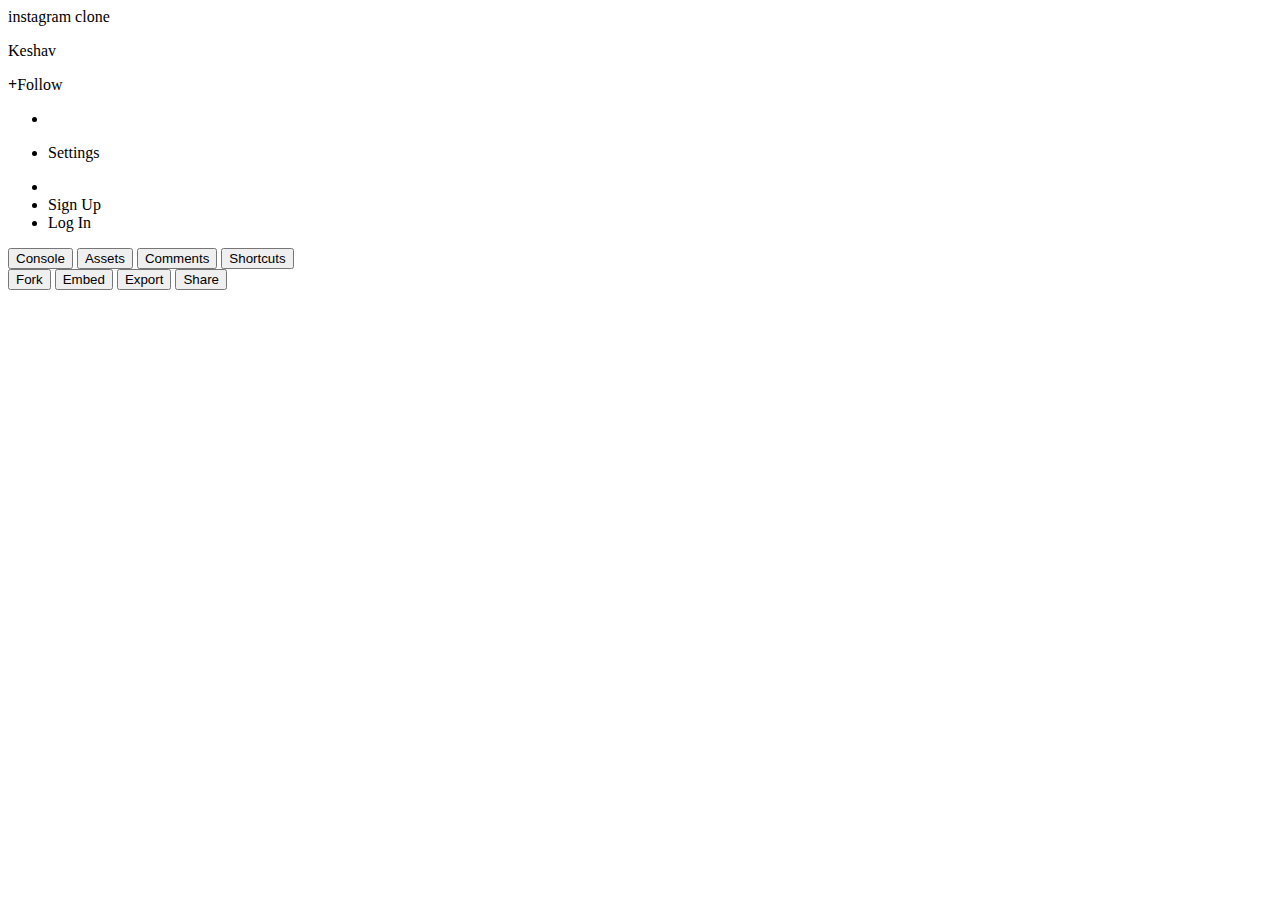
==== codepen_ux/codepen.html @ e145dd49 "Create codepen.html" ====
<!DOCTYPE html>
<html lang="en">

<head>
  <meta charset="UTF-8" />
  <meta name="viewport" content="width=device-width, initial-scale=1.0" />
  <title>instagram clone</title>
  <!-- Link for favicon -->
  <link rel="shortcut icon"
    href="https://cpwebassets.codepen.io/assets/favicon/favicon-aec34940fbc1a6e787974dcd360f2c6b63348d4b1f4e06c77743096d55480f33.ico"
    type="image/x-icon" />
  <link rel="stylesheet" href="https://cdnjs.cloudflare.com/ajax/libs/font-awesome/6.5.1/css/all.min.css"
    integrity="sha512-DTOQO9RWCH3ppGqcWaEA1BIZOC6xxalwEsw9c2QQeAIftl+Vegovlnee1c9QX4TctnWMn13TZye+giMm8e2LwA=="
    crossorigin="anonymous" referrerpolicy="no-referrer" />
  <!-- Link for css -->
  <link rel="stylesheet" href="codepen.css" />

</head>

<body>

  <!-- Navigation bar -->
  <div class="Navbar">
    <!-- Left side of Navbar -->
    <div class="left">
      <div class="left_child">
        <i class="fa-brands fa-codepen"></i>
      </div>
      <div class="right_child">
        <div class="upper_part">instagram clone</div>
        <div class="lower_part">
          <p>Keshav</p>
          <div class="button_follow"><strong>+</strong>Follow</div>
        </div>
      </div>
    </div>
    <!-- Right side of Navbar -->
    <div class="right">
      <ul>
        <li>

        </li>
        <li>

          <p>Settings</p>
        </li>
        <li>

        </li>
        <li>Sign Up</li>
        <li>Log In</li>
      </ul>
    </div>
  </div>
  
  <!-- footer -->
  <div class="footer">
    <!-- left buttons of footer -->
    <div class="left_buttons">
      <button>Console</button>
      <button>Assets</button>
      <button>Comments</button>
      <button>Shortcuts</button>
    </div>

    <!-- Right buttons of footer -->
    <div class="right_buttons">
      <button>Fork</button>
      <button>Embed</button>
      <button>Export</button>
      <button class="share_button">Share</button>
    </div>

  </div>
</body>

</html>
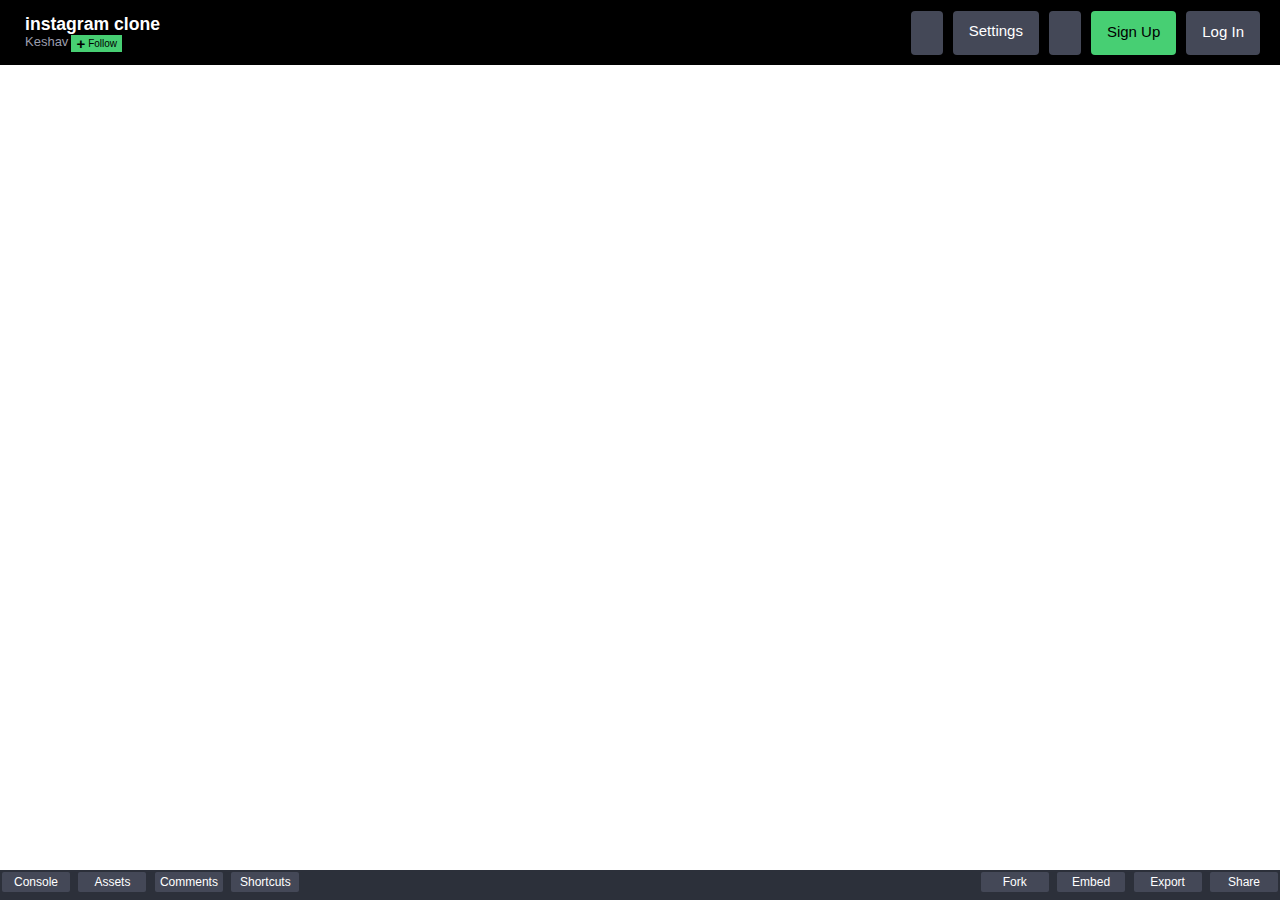
==== commit 5da98aad: "updated file" ====
--- a/codepen_ux/codepen.html
+++ b/codepen_ux/codepen.html
@@ -5,30 +5,28 @@
   <meta charset="UTF-8" />
   <meta name="viewport" content="width=device-width, initial-scale=1.0" />
   <title>instagram clone</title>
-  <!-- Link for favicon -->
+  <!-- Link for logo and text -->
   <link rel="shortcut icon"
     href="https://cpwebassets.codepen.io/assets/favicon/favicon-aec34940fbc1a6e787974dcd360f2c6b63348d4b1f4e06c77743096d55480f33.ico"
     type="image/x-icon" />
   <link rel="stylesheet" href="https://cdnjs.cloudflare.com/ajax/libs/font-awesome/6.5.1/css/all.min.css"
     integrity="sha512-DTOQO9RWCH3ppGqcWaEA1BIZOC6xxalwEsw9c2QQeAIftl+Vegovlnee1c9QX4TctnWMn13TZye+giMm8e2LwA=="
     crossorigin="anonymous" referrerpolicy="no-referrer" />
-  <!-- Link for css -->
   <link rel="stylesheet" href="codepen.css" />
-
 </head>
 
 <body>
 
-  <!-- Navigation bar -->
-  <div class="Navbar">
+  <!-- Nav bar -->
+  <div class="upperbar">
     <!-- Left side of Navbar -->
-    <div class="left">
+    <div class="left_nav_bar">
       <div class="left_child">
         <i class="fa-brands fa-codepen"></i>
       </div>
       <div class="right_child">
-        <div class="upper_part">instagram clone</div>
-        <div class="lower_part">
+        <div class="logo_right">instagram clone</div>
+        <div class="lower_part_right_logo">
           <p>Keshav</p>
           <div class="button_follow"><strong>+</strong>Follow</div>
         </div>
@@ -54,7 +52,7 @@
   </div>
   
   <!-- footer -->
-  <div class="footer">
+  <div class="bottom_bar ">
     <!-- left buttons of footer -->
     <div class="left_buttons">
       <button>Console</button>
@@ -64,14 +62,14 @@
     </div>
 
     <!-- Right buttons of footer -->
-    <div class="right_buttons">
+    <div class="buttons_right_footer">
       <button>Fork</button>
       <button>Embed</button>
       <button>Export</button>
-      <button class="share_button">Share</button>
+      <button class="button">Share</button>
     </div>
 
   </div>
 </body>
 
-</html>
+</html>--- a/codepen_ux/codepen.css
+++ b/codepen_ux/codepen.css
@@ -0,0 +1,238 @@
+/* setting the margine and padding zero */
+*{
+    margin:0px;
+    padding: 0px;
+    font-family: 'Lucida Grande', 'Lucida Sans Regular', 'Lucida Sans', 'Lucida Sans Unicode', Geneva, Verdana, sans-serif;
+}
+/* this is the upper bar i.e navbar */
+.upperbar
+{
+    width: 100%;
+    position: sticky;
+    top: 0px;
+    display: flex;
+    justify-content: space-between;
+    height: 65px;
+    color: white;
+    background-color: black;
+}
+/* Styling for the right side elements within the navbar */ 
+.upperbar
+ .right ul li svg{
+    fill: white;
+    margin: 0px 4px 0px 0px;
+    height: 18px;
+    width: 18px;
+}
+
+
+.upperbar
+ .right ul li{
+    display: flex;
+    border-radius: 4px;
+    height: 20px;
+    padding: 12px 16px;
+    background-color: #444857;
+    margin: 1px 10px 1px 0px;
+    list-style: none;
+}
+
+
+.upperbar
+ .right ul{
+    display: flex;
+    margin:0px 10px;
+}
+
+
+.upperbar
+ .right ul li:nth-child(4){
+    background-color: #47cf73;
+    color: black;
+}
+
+
+.upperbar
+ .right{
+    font-size: 15px;
+    display: flex;
+    align-items: center;
+    align-items: center;
+    justify-items: left_nav_bar;
+}
+
+
+.right_child .logo_right{
+    font-weight: bolder;
+    font-size: 1.1em;
+}
+
+/* this is for author name in left part
+ */
+.upperbar
+ .right p{
+    position: relative;
+    bottom: 1px;
+}
+
+/* 
+ */
+.upperbar
+ .left_nav_bar{
+    margin-left: 15px;
+    align-items: center;
+    align-items: center;
+    display: flex;
+}
+
+/* for adjusting svg of left_nav_bar section of upp.upperbar
+ */
+.upperbar
+ .left_nav_bar .left_nav_bar_child {
+    position: relative;
+    top: 3px;
+    fill: white;
+    height: 65px;
+    width: 30px;
+    background-color: white;
+}
+
+/* To give margin to right section of upp.upperbar
+ */
+.upperbar
+ .left_nav_bar .right_child{
+    margin-left: 10px;
+}
+
+/* to adjust text of right section of upp.upperbar
+ */
+.upperbar
+ .left_nav_bar .right_child p{
+    color: #9B9DAD;
+    font-size: 13px;
+    position: relative;
+    bottom: 1px;
+}
+
+/* to design follow button of upp.upperbar
+ */
+.upperbar
+ .left_nav_bar .right_child .button_follow{
+    padding: 0px 5px;
+    background-color: #47cf73;
+    border: none;
+    margin-left: 3px;
+    color: black;
+    height: 17px;
+    font-weight: 200;
+    display: flex;
+    align-items: center;
+    font-size: 10px;
+}
+
+/*  added + sign */
+strong{
+    font-weight: bold;
+    font-size: 15px;
+    margin-right: 3px;
+}
+
+/* setting display flex */
+.upperbar
+ .left_nav_bar .right_child .lower_part_right_logo{
+    display: flex;
+}
+
+/* bottom_bar */
+/* to design basic structure of bottom_bar */
+.bottom_bar{
+    height: 30px;
+    position: fixed;
+    bottom: 0px;
+    z-index: 3;
+    width: 100%;
+    background-color: #2c303a;
+    display: flex;
+    justify-content: space-between;
+}
+/* To design left_nav_bar side buttons */
+.bottom_bar .left_nav_bar_buttons{
+    margin-left: 2px;
+    width: 280px;
+    height: 100%;
+    display: flex;
+    align-items: center;
+    justify-content: center;
+}
+
+/* To design all the bottom_bar buttons  */
+.bottom_bar button{
+    color: white;
+    width: 68px;
+    margin: 2px;
+    text-align: center;
+    border: none;
+    padding:3px 0px;
+    font-size: 12px;
+    border-radius: 2px;
+    background-color: #444857;
+}
+
+/* To design right bottom_bar buttons seperately */
+.bottom_bar .buttons_right_bottom_bar{
+    margin-left: 2px;
+    width: 240px;
+    height: 100%;
+    display: flex;
+    align-items: center;
+    justify-content: center;
+}
+.bottom_bar .buttons_right_bottom_bar button{
+    width: 50px;
+}
+
+.bottom_bar .buttons_right_bottom_bar button svg{
+    fill: white;
+    margin-right: 5px;
+    width: 10px;
+    height: 10px;
+}
+
+/* Hover effect for the the left section of the navbar */
+.upperbar
+ .left_nav_bar .lower_part_right_logo p:hover{
+    color: white;
+}
+
+/* Hover effect for the follow button within the left section of the navbar */
+.upperbar
+ .left_nav_bar .lower_part_right_logo .button_follow:hover{
+    background-color: #248c46;
+    color: white;
+}
+
+/* Hover effect for the right side elements within the navbar */
+.upperbar
+ .right ul li:hover{
+    background-color: #5a5f73;
+}
+
+/* Hover effect for the fourth item within the right side elements of the navbar */
+
+.upperbar
+ .right ul li:nth-child(4):hover{
+    background-color: #248c46;
+    color: white;
+}
+
+/* Hover effect for the SVG icon within the top of the left section of the navbar */
+.left_nav_bar_top_top svg:hover{
+    background-color: #5a5f73;
+} 
+
+/* Hover effect for buttons within the bottom bar */
+.bottom_bar button:hover{
+    background-color: #5a5f73;
+}
+
+
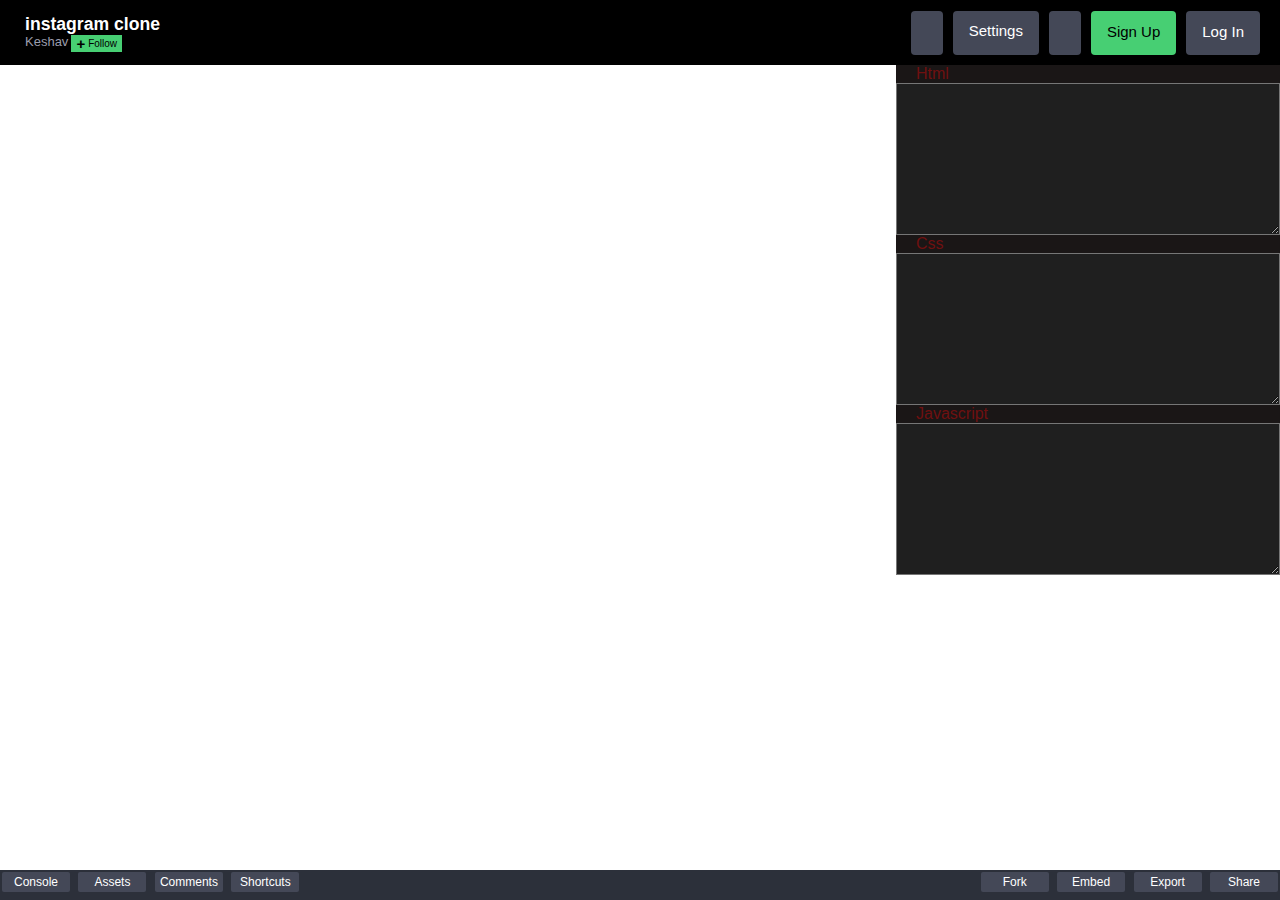
==== commit 6d138a32: "update file" ====
--- a/codepen_ux/codepen.html
+++ b/codepen_ux/codepen.html
@@ -32,25 +32,56 @@
         </div>
       </div>
     </div>
-    <!-- Right side of Navbar -->
+
+    <!-- <-- Right side of Navbar -->
     <div class="right">
       <ul>
         <li>
-
+          <i class="fa-solid fa-heart"></i>
         </li>
         <li>
-
-          <p>Settings</p>
+          <p><i class="fa-solid fa-gear"></i>Settings</p>
         </li>
         <li>
-
+          <i class="fa-solid fa-book"></i>
         </li>
         <li>Sign Up</li>
         <li>Log In</li>
       </ul>
     </div>
   </div>
-  
+  <section class="body_middle">
+    <!-- <div class="container">
+    <div class="right">
+        <iframe id="output"></iframe>
+
+    </div> -->
+
+    <div class="right_12">
+      <label><i class="fa-brands fa-html5"></i>Html</label>
+      <textarea name="" id="html-code" onkeyup="run()" cols="30" rows="10"></textarea>
+      <label><i class="fa-brands fa-css3-alt"></i>Css</label>
+      <textarea name="" id="Css-code" onkeyup="run()" cols="30" rows="10"></textarea>
+      <label><i class="fa-brands fa-css3-alt"></i>Javascript</label>
+      <textarea name="" id="Js-code" onkeyup="run()" cols="30" rows="10"></textarea>
+    </div>
+
+    </div>
+    <script>
+
+      function run() {
+        let htmlCode = document.getElementById("html-code").values;
+        let CssCode = document.getElementById("Css-code").values;
+        let JSCode = document.getElementById("JS-code").values;
+        // let output=document.getElementById("output");
+        output.contentDocument.body.innerHTML = htmlCode + "<style>" + CssCode + "<style>";
+        output.contentWindow.eval(JSCode);
+      }
+    </script>
+  </section>
+
+
+
   <!-- footer -->
   <div class="bottom_bar ">
     <!-- left buttons of footer -->
--- a/codepen_ux/codepen.css
+++ b/codepen_ux/codepen.css
@@ -3,6 +3,7 @@
     margin:0px;
     padding: 0px;
     font-family: 'Lucida Grande', 'Lucida Sans Regular', 'Lucida Sans', 'Lucida Sans Unicode', Geneva, Verdana, sans-serif;
+    
 }
 /* this is the upper bar i.e navbar */
 .upperbar
@@ -236,3 +237,34 @@
 }
 
 
+
+.right_12{
+    display: flex;
+    flex-direction: column;
+    width: 30%;
+    float:right;
+    background-color:rgb(26, 22, 22) ;
+    color: rgb(111, 16, 16);
+    height: 8%;
+    /* padding-top: 1%; */
+}
+textarea{
+    background: #1F1F1F;
+    color:white;
+    height: 8%;
+   
+
+}
+.body_middle
+{
+    background: #454545;
+    color: #fff;
+    margin-top:0px;
+    margin-bottom: 10px;
+    box-sizing: border-box;
+}
+label i {
+    padding: 10px;
+    font-weight: 500;
+    
+}
